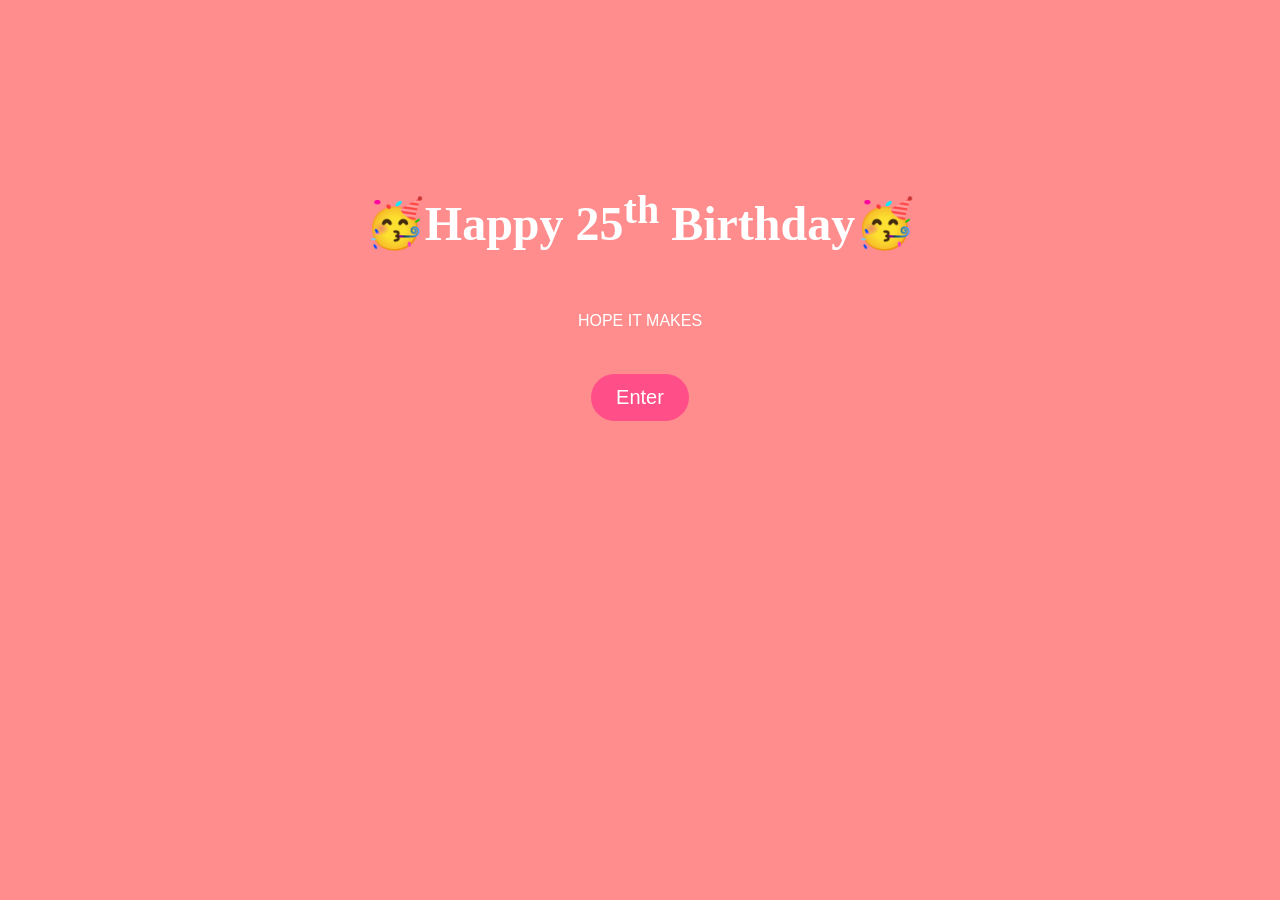
==== page1.html @ 581ad441 "page1.html" ====
<!DOCTYPE html>
<html>
<head>
    <title>Happy Birthday</title>
    <link rel="stylesheet" href="style.css">
     <meta name="viewport" content="width=device-width, 
        initial-scale=1.0"/>
</head>
<body class="center">
    <style>
body {
  margin: 0;
  overflow: hidden;
  background: rgba(255, 68, 68, 0.607);
  color: rgb(255, 255, 255);
  font-family: Arial, sans-serif;
}
 h2 {
  font-size: 20 px;
 }
</style>
<audio id="bgMusic" loop autoplay>
    <source src="Normal.mp3" type="audio/mp3">
</audio>

    <h2 id="title">🥳Happy 25<sup>th</sup> Birthday🥳</h2>
    <p id="msg"></p>
   
 <button onclick="nextPage('page2.html')">Enter</button>
   
    <script src="script.js"></script><br>
     <video autoplay muted loop playsinline id="bg-video">
  <source src="Dance.mp4" type="video/mp4">
    <script>
        typeText("msg", "HOPE IT MAKES YOUR DAY A LITTLE BETTER", 30);
    </script> 

</body>
</html>
---- style.css ----
body {
    margin: 0;
    font-family: 'Segoe UI', sans-serif;
    background: linear-gradient(135deg, #b778b2, #c8c8ef);
    overflow: hidden;
}
h2 {
    font-family:'Times New Roman', Times, serif;
    font-size: 3rem;
}

.center {
    display: flex;
    flex-direction: column;
    justify-content: center;
    align-items: center;
    height: 100vh;
    text-align: center;
    animation: fadeIn 1.5s ease-in-out;
}

p {
    max-width: 300px;
    line-height: 1.6;
}

button {
    padding: 12px 25px;
    margin-top: 25px;
    border: none;
    border-radius: 30px;
    background: #ff4e88;
    color: white;
    font-size: 20px;
    cursor: pointer;
    transition: 0.3s;
}

button:hover {
    transform: scale(1.1);
    background: #ff2e6a;
}

video {
  position: Center;
  top: 0;
  left: 0;
  width: 100%;
  height: 35%;
  object-fit: cover;
  z-index: -1;
}

@keyframes fadeIn {
    from {opacity: 0; transform: translateY(20px);}
    to {opacity: 1; transform: translateY(0);}
}
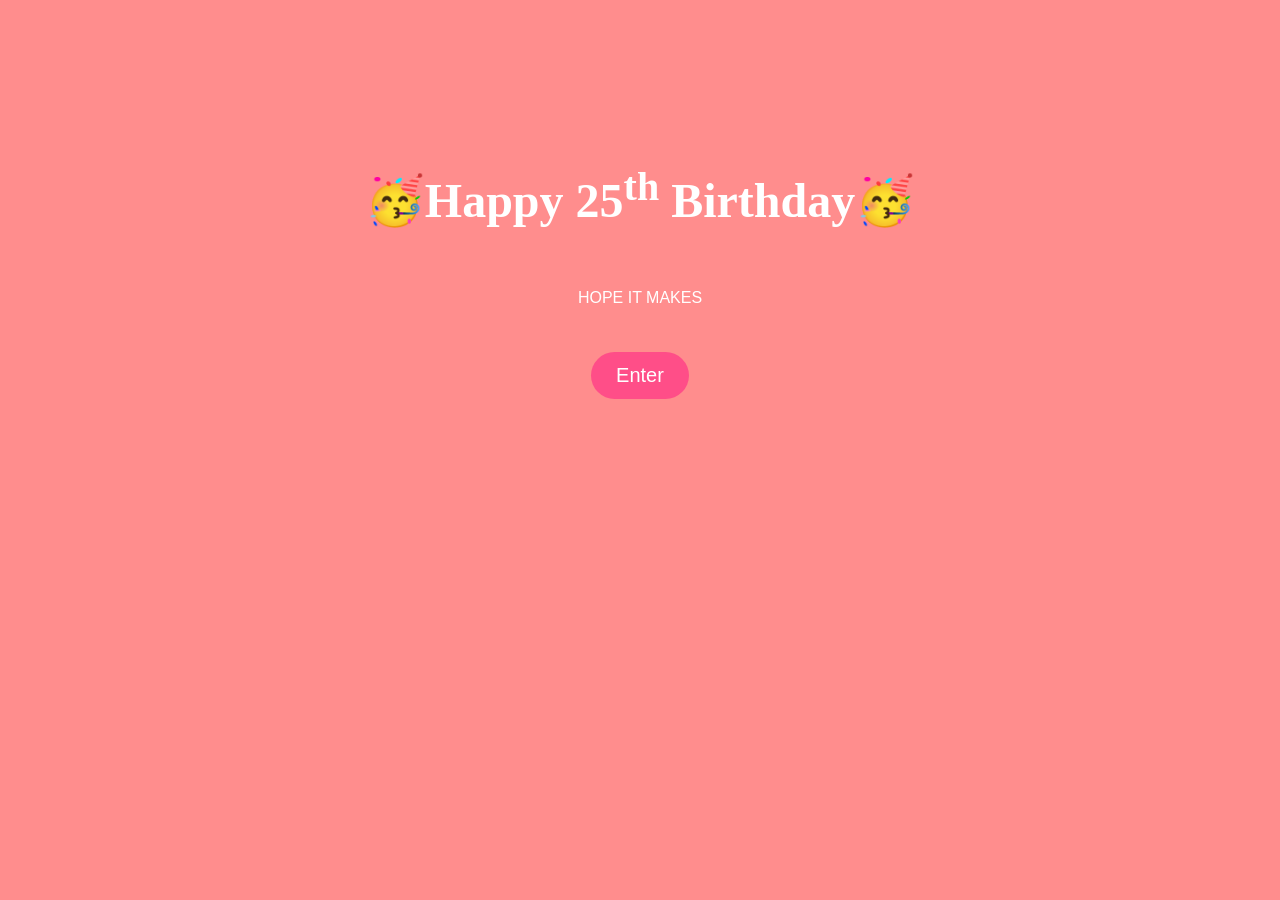
==== commit e939ae76: "page1.html" ====
--- a/page1.html
+++ b/page1.html
@@ -16,7 +16,7 @@
   font-family: Arial, sans-serif;
 }
  h2 {
-  font-size: 20 px;
+  font-size: 10 px;
  }
 </style>
 <audio id="bgMusic" loop autoplay>
--- a/style.css
+++ b/style.css
@@ -45,8 +45,8 @@
   position: Center;
   top: 0;
   left: 0;
-  width: 100%;
-  height: 35%;
+  width: 90%;
+  height: 40%;
   object-fit: cover;
   z-index: -1;
 }
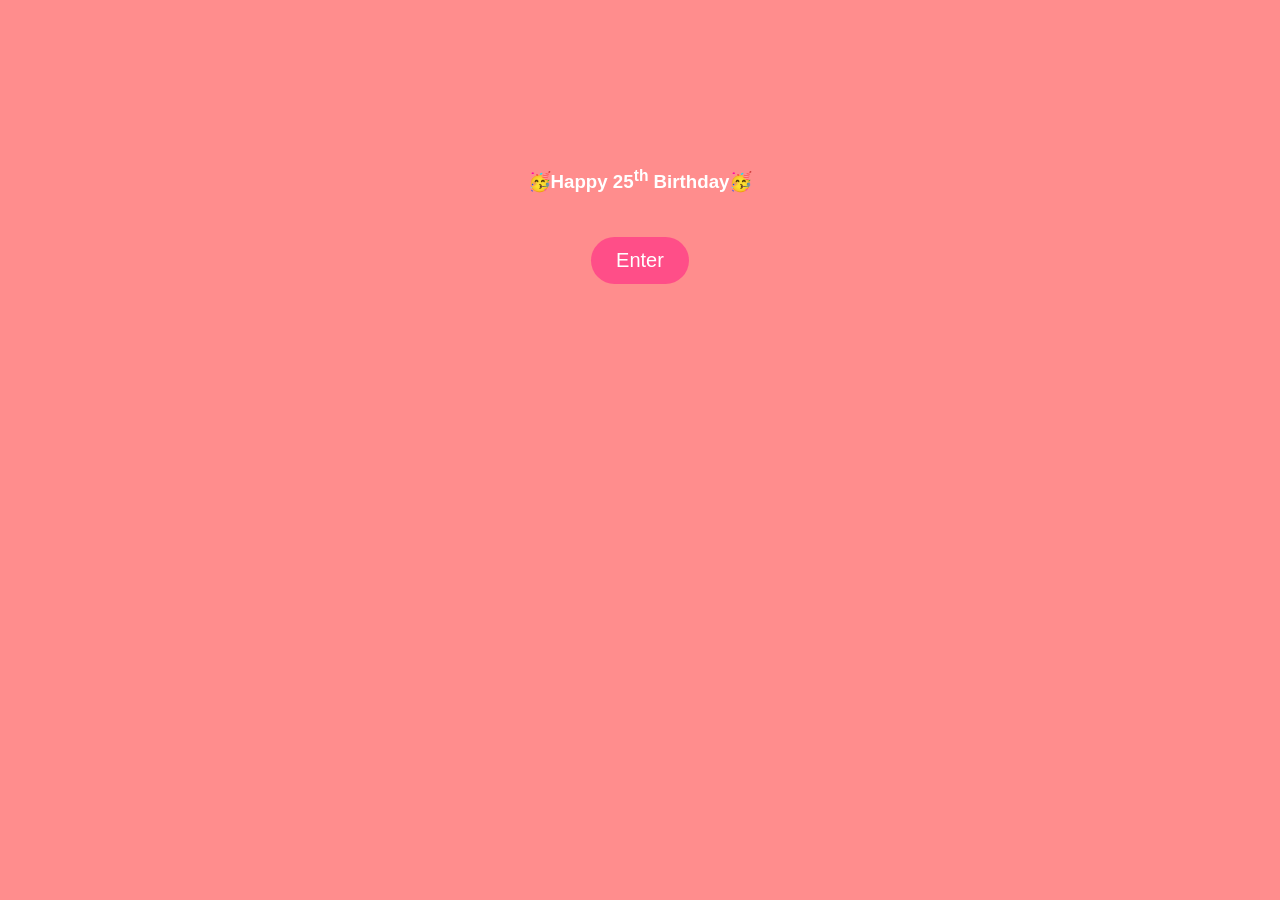
==== commit 1f1897c8: "page1.html" ====
--- a/page1.html
+++ b/page1.html
@@ -22,9 +22,8 @@
 <audio id="bgMusic" loop autoplay>
     <source src="Normal.mp3" type="audio/mp3">
 </audio>
-
-    <h2 id="title">🥳Happy 25<sup>th</sup> Birthday🥳</h2>
-    <p id="msg"></p>
+<h3>🥳Happy 25<sup>th</sup> Birthday🥳</h3>
+   
    
  <button onclick="nextPage('page2.html')">Enter</button>
    
--- a/style.css
+++ b/style.css
@@ -46,7 +46,7 @@
   top: 0;
   left: 0;
   width: 90%;
-  height: 40%;
+  height: 50%;
   object-fit: cover;
   z-index: -1;
 }
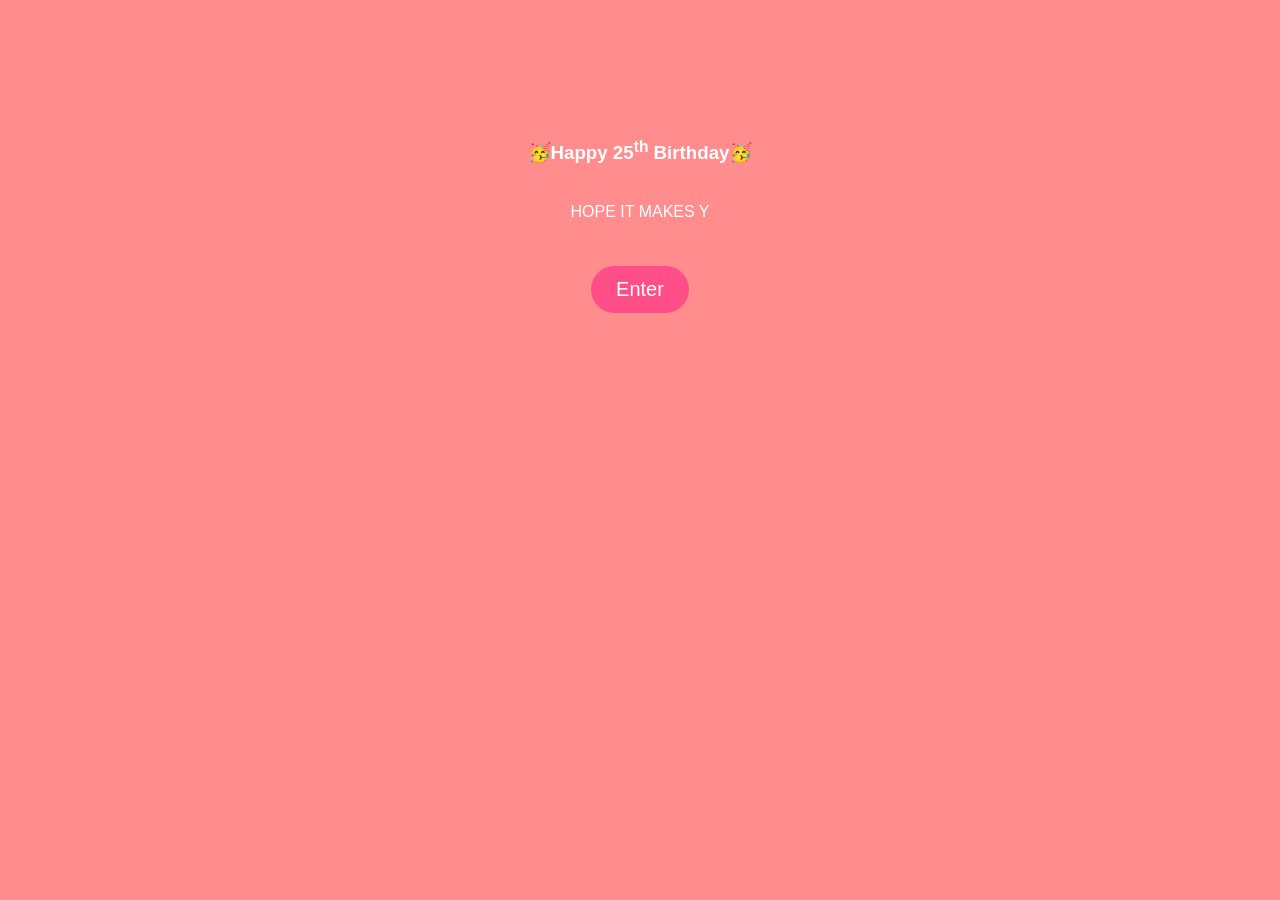
==== commit 59b99551: "page1.html" ====
--- a/page1.html
+++ b/page1.html
@@ -17,13 +17,14 @@
 }
  h2 {
   font-size: 10 px;
+  Font-style:'Times New Roman', Times, serif;
  }
 </style>
 <audio id="bgMusic" loop autoplay>
     <source src="Normal.mp3" type="audio/mp3">
 </audio>
 <h3>🥳Happy 25<sup>th</sup> Birthday🥳</h3>
-   
+   <p id="msg"></p>
    
  <button onclick="nextPage('page2.html')">Enter</button>
    
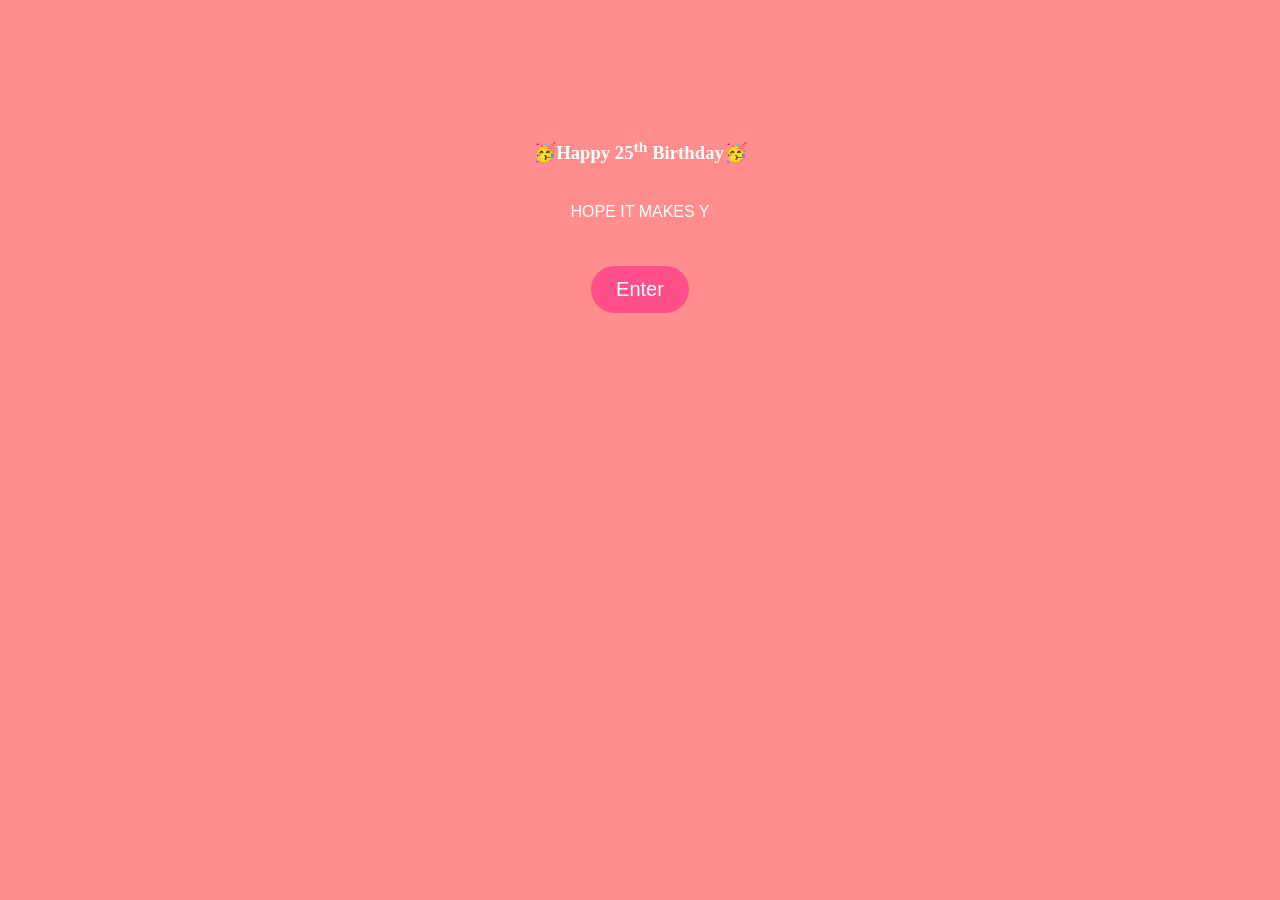
==== commit 5b9b6442: "page1.html" ====
--- a/page1.html
+++ b/page1.html
@@ -15,9 +15,9 @@
   color: rgb(255, 255, 255);
   font-family: Arial, sans-serif;
 }
- h2 {
-  font-size: 10 px;
-  Font-style:'Times New Roman', Times, serif;
+ h3 {
+  font-size: 12 px;
+  font-family:'Times New Roman', Times, serif;
  }
 </style>
 <audio id="bgMusic" loop autoplay>
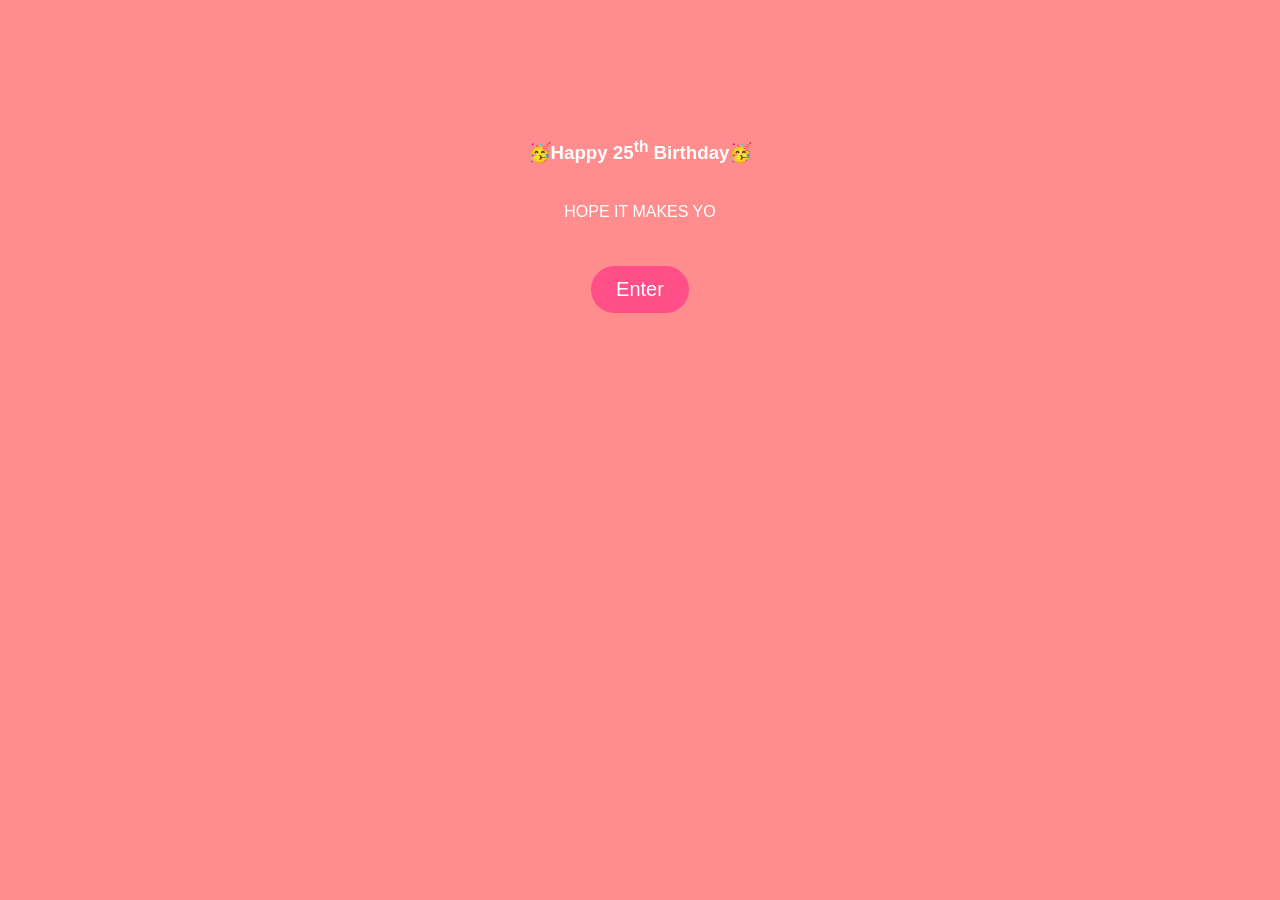
==== commit 9f4a088a: "page1.html" ====
--- a/page1.html
+++ b/page1.html
@@ -16,8 +16,8 @@
   font-family: Arial, sans-serif;
 }
  h3 {
-  font-size: 12 px;
-  font-family:'Times New Roman', Times, serif;
+  font-size: 25 px;
+  font-style:'Times New Roman', Times, serif;
  }
 </style>
 <audio id="bgMusic" loop autoplay>
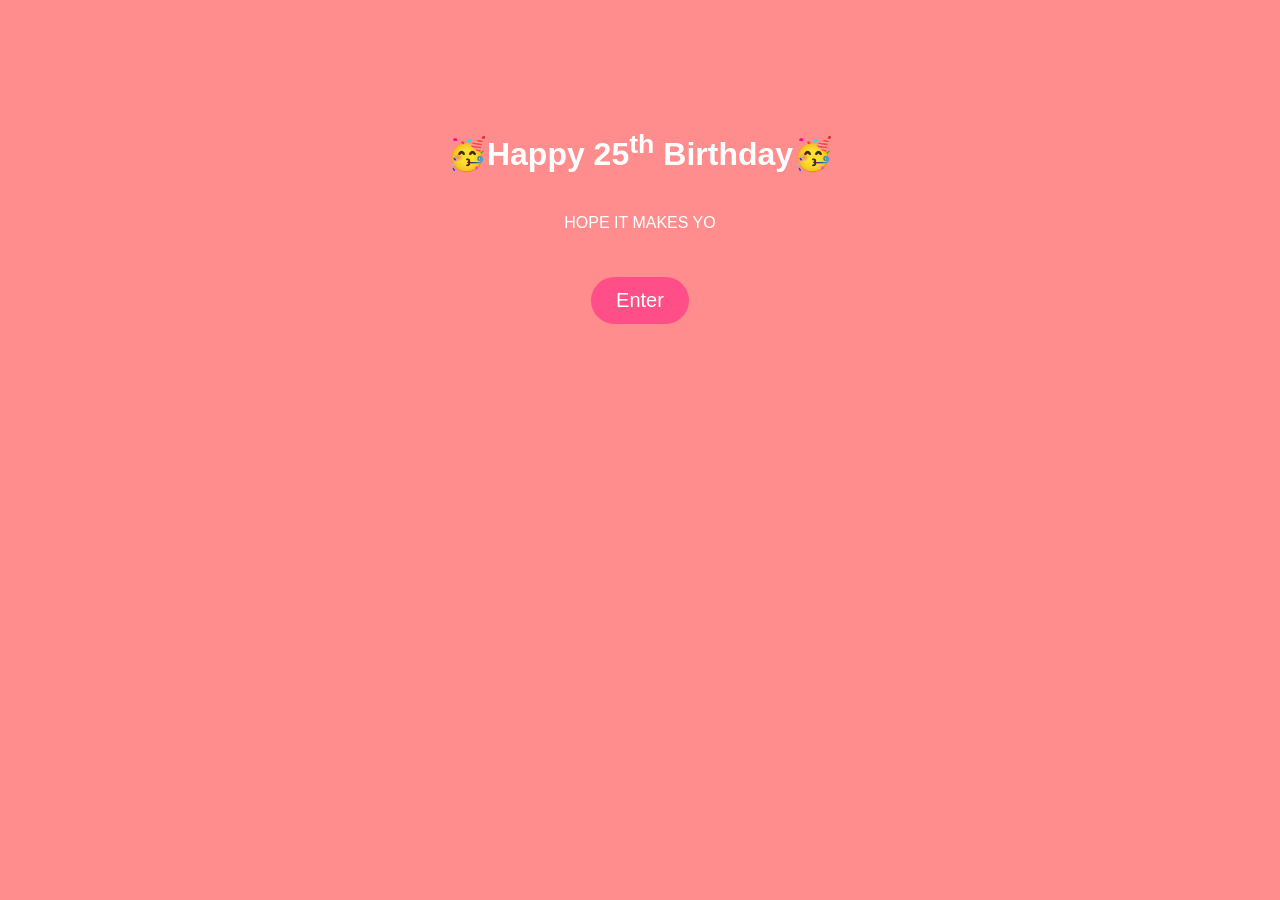
==== commit 2af9a680: "page1.html" ====
--- a/page1.html
+++ b/page1.html
@@ -3,10 +3,10 @@
 <head>
     <title>Happy Birthday</title>
     <link rel="stylesheet" href="style.css">
-     <meta name="viewport" content="width=device-width, 
-        initial-scale=1.0"/>
 </head>
+    
 <body class="center">
+    
     <style>
 body {
   margin: 0;
@@ -15,24 +15,24 @@
   color: rgb(255, 255, 255);
   font-family: Arial, sans-serif;
 }
- h3 {
-  font-size: 25 px;
-  font-style:'Times New Roman', Times, serif;
- }
 </style>
+    
 <audio id="bgMusic" loop autoplay>
     <source src="Normal.mp3" type="audio/mp3">
 </audio>
-<h3>🥳Happy 25<sup>th</sup> Birthday🥳</h3>
-   <p id="msg"></p>
+
+    <h1 id="title">🥳Happy 25<sup>th</sup> Birthday🥳</h1>
+    <p id="msg"></p>
    
  <button onclick="nextPage('page2.html')">Enter</button>
    
     <script src="script.js"></script><br>
+    
      <video autoplay muted loop playsinline id="bg-video">
   <source src="Dance.mp4" type="video/mp4">
+         
     <script>
-        typeText("msg", "HOPE IT MAKES YOUR DAY A LITTLE BETTER", 30);
+        typeText("msg", "HOPE IT MAKES YOUR DAY A LITTLE BETTER", 50);
     </script> 
 
 </body>
--- a/style.css
+++ b/style.css
@@ -5,6 +5,10 @@
     overflow: hidden;
 }
 h2 {
+    font-family:'Times New Roman', Times, serif;
+    font-size: 3rem;
+}
+h3 {
     font-family:'Times New Roman', Times, serif;
     font-size: 3rem;
 }
